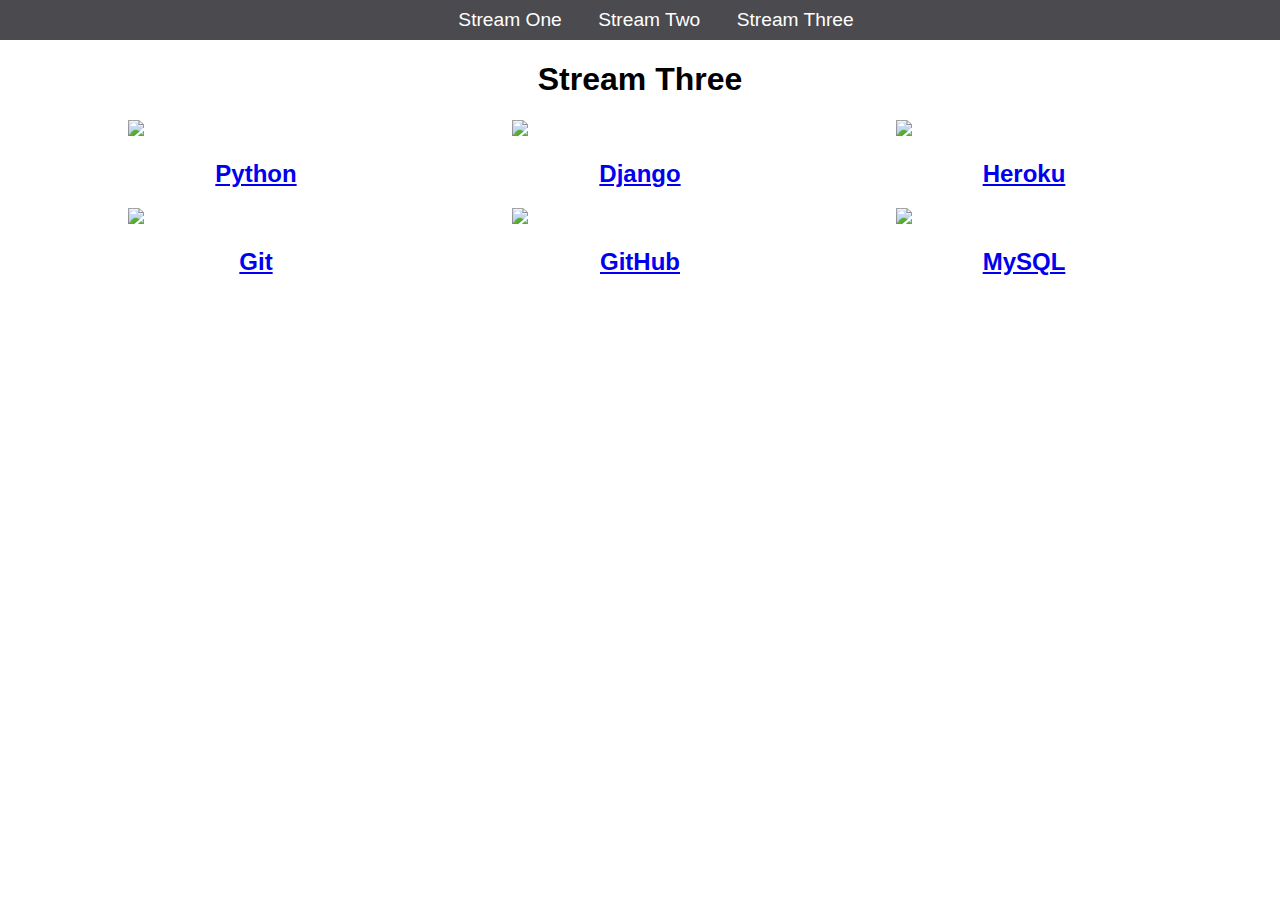
==== stream-three.html @ e7500752 "Initial commit" ====
<!DOCTYPE html>
<html>
	<head>
		<title>Hello World!!!</title>
	</head>
	<link rel="stylesheet" href="css/style.css" type="text/css" />
	<body>
		<nav>
			<ul>
				<li><a href="stream-one.html">Stream One</a></li>
				<li><a href="stream-two.html">Stream Two</a></li>
				<li><a href="stream-three.html">Stream Three</a></li>
			</ul>
		</nav>
		<h1>Stream Three</h1>
		<div class="card">
			<a href="https://en.wikipedia.org/wiki/Python_(programming_language)">
				<img src="https://encrypted-tbn0.gstatic.com/images?q=tbn:ANd9GcTQWUSLoUkY_LHb6tDSNCjcznd_jflxbRDJQPIaUsMPTZvwSTPr"/>
				<h2>Python</h2>
			</a>
		</div>
		<div class="card">
			<a href="https://en.wikipedia.org/wiki/Django_(web_framework)">
				<img src="http://www.unixstickers.com/image/data/stickers/django/django-neg.sh.png"/>
				<h2>Django</h2>
			</a>
		</div>
		<div class="card">
			<a href="https://en.wikipedia.org/wiki/Heroku">
				<img src="https://dab1nmslvvntp.cloudfront.net/wp-content/uploads/2016/04/1461122387heroku-logo.jpg"/>
				<h2>Heroku</h2>
			</a>
		</div>
		<div class="card">
			<a href="https://en.wikipedia.org/wiki/Git">
				<img src="https://avatars3.githubusercontent.com/u/18133?s=200&v=4"/>
				<h2>Git</h2>
			</a>
		</div>
		<div class="card">
			<a href="https://en.wikipedia.org/wiki/GitHub">
				<img src="https://unifaceinfo.com/wp-content/uploads/2016/06/github-collab-retina-preview.gif"/>
				<h2>GitHub</h2>
			</a>
		</div>
		<div class="card">
			<a href="https://en.wikipedia.org/wiki/MySQL">
				<img src="https://pbs.twimg.com/media/DZ-_H-9UQAAu7m2.jpg"/>
				<h2>MySQL</h2>
			</a>
		</div>
	</body>
</html>
---- css/style.css ----
body {
    margin: 0;
    padding: 0;
    font-family: 'Oswald', sans-serif;
}

nav ul {
    list-style: none;
    background-color: #4a4a4f;
    text-align: center;
    padding: 0;
    margin: 0;
}

nav li {
    font-size: 1.2em;
    line-height: 40px;
    height: 40px;
    display: inline-block;
    margin-left: 2.5%;
}

nav a {
    text-decoration: none;
    color: #ffffff;
    display: block;
}

nav a:hover {
    background-color: #ffffff;
    color: #4a4a4f;
}

.card {
    float: left;
    width: 20%;
    margin-left: 10%;
}
.card a {
    text-align: center;
}

img {
    width: 100%;
}

h1 {
    text-align: center;
}
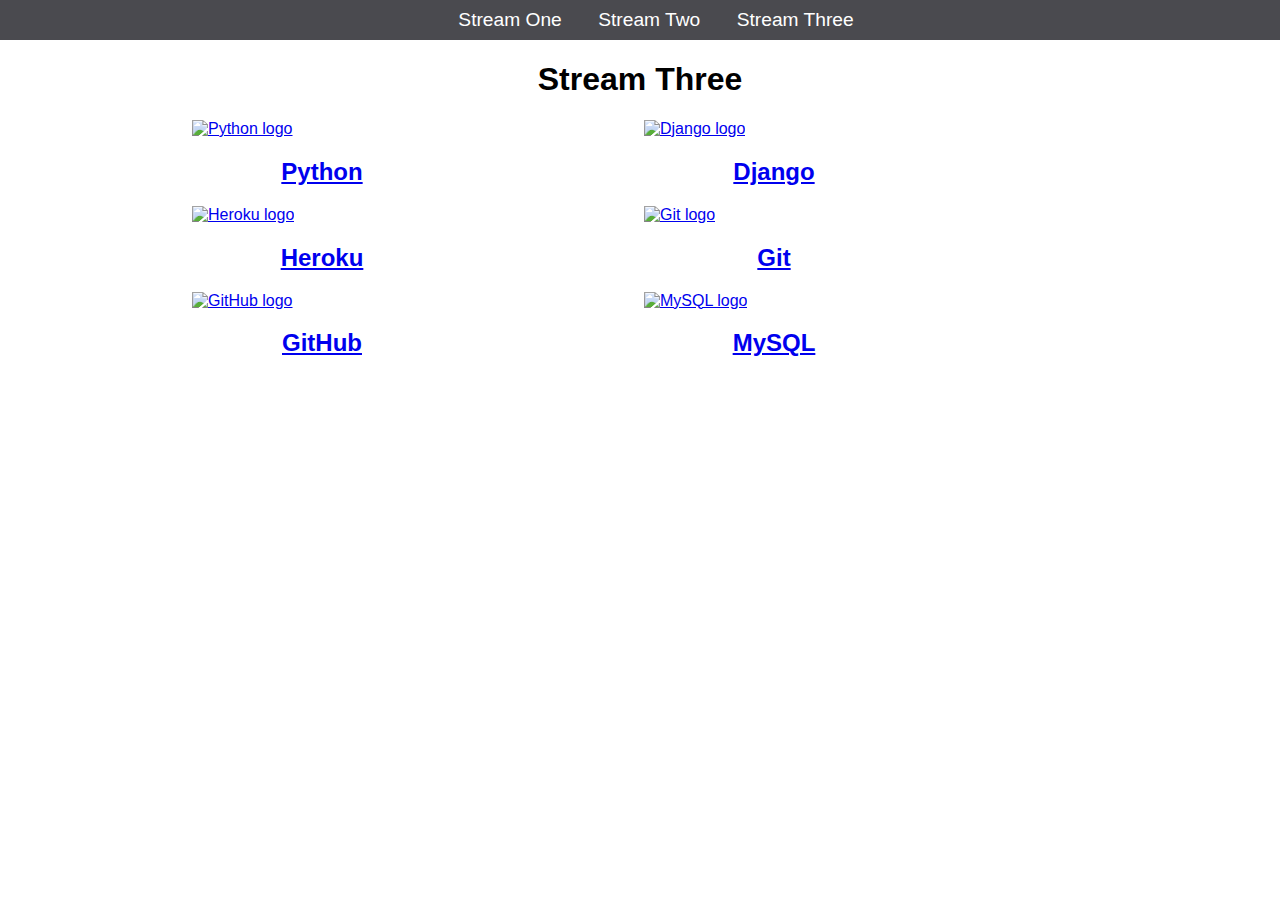
==== commit 318bd262: "Image's alt attribute added to all html files" ====
--- a/stream-three.html
+++ b/stream-three.html
@@ -7,7 +7,7 @@
 	<body>
 		<nav>
 			<ul>
-				<li><a href="stream-one.html">Stream One</a></li>
+				<li><a href="index.html">Stream One</a></li>
 				<li><a href="stream-two.html">Stream Two</a></li>
 				<li><a href="stream-three.html">Stream Three</a></li>
 			</ul>
@@ -15,37 +15,37 @@
 		<h1>Stream Three</h1>
 		<div class="card">
 			<a href="https://en.wikipedia.org/wiki/Python_(programming_language)">
-				<img src="https://encrypted-tbn0.gstatic.com/images?q=tbn:ANd9GcTQWUSLoUkY_LHb6tDSNCjcznd_jflxbRDJQPIaUsMPTZvwSTPr"/>
+				<img src="https://encrypted-tbn0.gstatic.com/images?q=tbn:ANd9GcTQWUSLoUkY_LHb6tDSNCjcznd_jflxbRDJQPIaUsMPTZvwSTPr" alt="Python logo"/>
 				<h2>Python</h2>
 			</a>
 		</div>
 		<div class="card">
 			<a href="https://en.wikipedia.org/wiki/Django_(web_framework)">
-				<img src="http://www.unixstickers.com/image/data/stickers/django/django-neg.sh.png"/>
+				<img src="http://www.unixstickers.com/image/data/stickers/django/django-neg.sh.png" alt="Django logo"/>
 				<h2>Django</h2>
 			</a>
 		</div>
 		<div class="card">
 			<a href="https://en.wikipedia.org/wiki/Heroku">
-				<img src="https://dab1nmslvvntp.cloudfront.net/wp-content/uploads/2016/04/1461122387heroku-logo.jpg"/>
+				<img src="https://dab1nmslvvntp.cloudfront.net/wp-content/uploads/2016/04/1461122387heroku-logo.jpg" alt="Heroku logo"/>
 				<h2>Heroku</h2>
 			</a>
 		</div>
 		<div class="card">
 			<a href="https://en.wikipedia.org/wiki/Git">
-				<img src="https://avatars3.githubusercontent.com/u/18133?s=200&v=4"/>
+				<img src="https://avatars3.githubusercontent.com/u/18133?s=200&v=4" alt="Git logo"/>
 				<h2>Git</h2>
 			</a>
 		</div>
 		<div class="card">
 			<a href="https://en.wikipedia.org/wiki/GitHub">
-				<img src="https://unifaceinfo.com/wp-content/uploads/2016/06/github-collab-retina-preview.gif"/>
+				<img src="https://unifaceinfo.com/wp-content/uploads/2016/06/github-collab-retina-preview.gif" alt="GitHub logo"/>
 				<h2>GitHub</h2>
 			</a>
 		</div>
 		<div class="card">
 			<a href="https://en.wikipedia.org/wiki/MySQL">
-				<img src="https://pbs.twimg.com/media/DZ-_H-9UQAAu7m2.jpg"/>
+				<img src="https://pbs.twimg.com/media/DZ-_H-9UQAAu7m2.jpg" alt="MySQL logo"/>
 				<h2>MySQL</h2>
 			</a>
 		</div>
--- a/css/style.css
+++ b/css/style.css
@@ -1,49 +1,58 @@
 body {
-    margin: 0;
-    padding: 0;
-    font-family: 'Oswald', sans-serif;
+  margin: 0;
+  padding: 0;
+  font-family: 'Oswald', sans-serif;
 }
-
+ 
 nav ul {
-    list-style: none;
-    background-color: #4a4a4f;
-    text-align: center;
-    padding: 0;
-    margin: 0;
+  list-style: none;
+  background-color: #4a4a4f;
+  text-align: center;
+  padding: 0;
+  margin: 0;
 }
 
 nav li {
-    font-size: 1.2em;
-    line-height: 40px;
-    height: 40px;
-    display: inline-block;
-    margin-left: 2.5%;
+  font-size: 1.2em;
+  line-height: 40px;
+  height: 40px;
+  display: inline-block;
+  margin-left: 2.5%;
 }
-
+ 
 nav a {
-    text-decoration: none;
-    color: #ffffff;
-    display: block;
+  text-decoration: none;
+  color: #fff;
+  display: block;
 }
 
 nav a:hover {
-    background-color: #ffffff;
-    color: #4a4a4f;
+  background-color: #fff;
+  color: #4a4a4f;
+}
+ 
+nav a:active {
+  background-color: #fff;
+  color: #444;
+}
+
+h1 {
+  text-align: center;
 }
 
 .card {
     float: left;
-    width: 20%;
-    margin-left: 10%;
+    width: 30%;
+    margin-left: 15%;
+    max-width: 260px;
+    min-width: 150px;
 }
+
 .card a {
     text-align: center;
 }
 
 img {
     width: 100%;
-}
-
-h1 {
-    text-align: center;
+    height: 180px;
 }